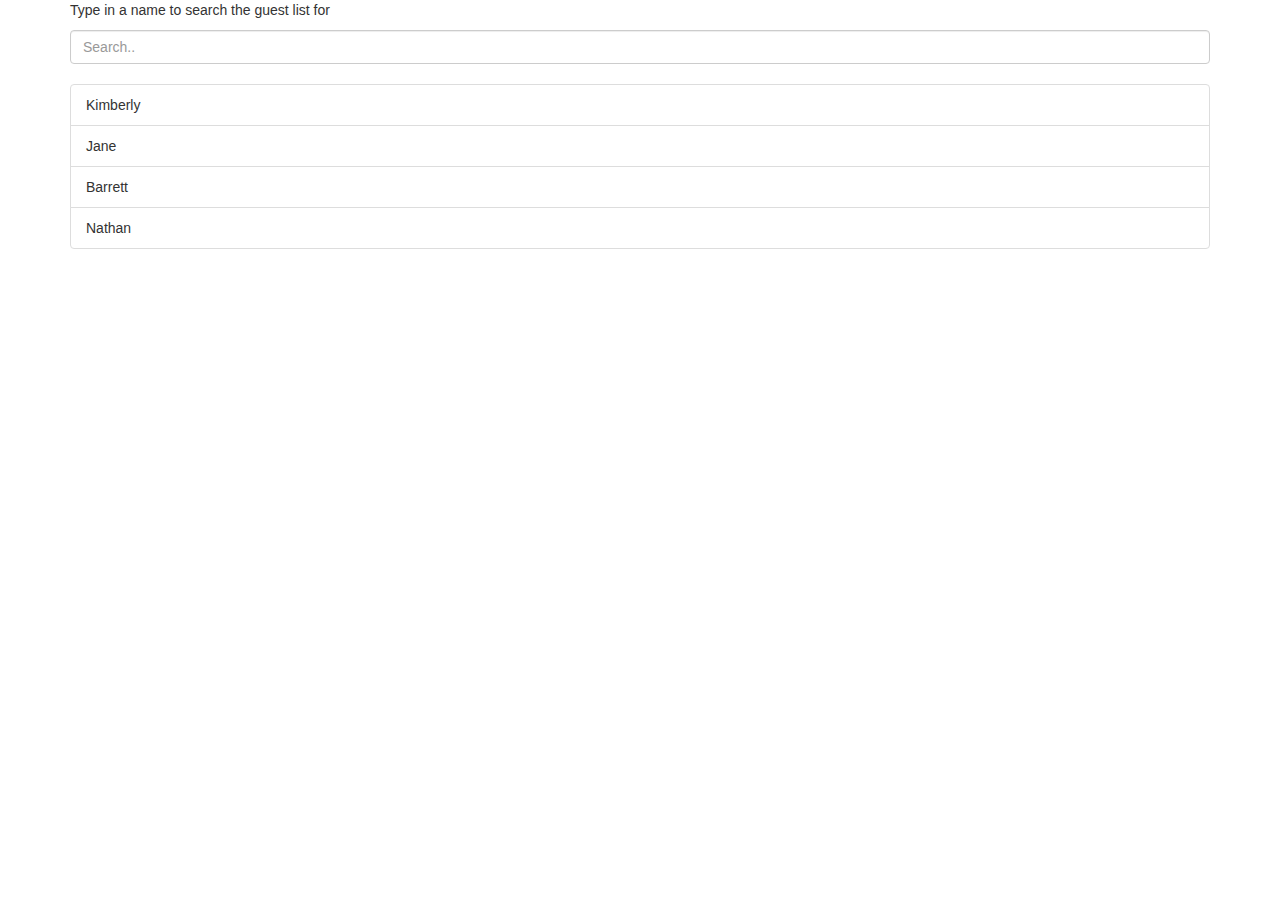
==== guest_list.html @ 476c2b19 "guest list" ====
<!DOCTYPE html>
<html lang="en">
<head>
  <title>Guest List</title>
  <meta charset="utf-8">
  <meta name="viewport" content="width=device-width, initial-scale=1">

  <link rel="stylesheet" href="https://maxcdn.bootstrapcdn.com/bootstrap/3.4.0/css/bootstrap.min.css">
  <script src="https://ajax.googleapis.com/ajax/libs/jquery/3.4.1/jquery.min.js"></script>
  <script src="https://maxcdn.bootstrapcdn.com/bootstrap/3.4.0/js/bootstrap.min.js"></script>
  
  <script src='guest_list.js'></script>

  <script type='text/javascript'>
  </script>

</head>
<body>

<div class="container">
  <p>Type in a name to search the guest list for</p>  
  <input class="form-control" id="myInput" type="text" placeholder="Search..">
  <br>
  <div id='guest_list_div'>

  </div>
  <!--ul class="list-group" id="myList">
    <li class="list-group-item">Kimberly </li>
    <li class="list-group-item">Second item</li>
    <li class="list-group-item">Third item</li>
    <li class="list-group-item">Fourth</li>
  </ul-->  
</div>

<script>
$(document).ready(function(){
  //alert(make_guest_list(guests));
  document.getElementById('guest_list_div').appendChild(make_guest_list(guests));

  $("#myInput").on("keyup", function() {
    var value = $(this).val().toLowerCase();
    $("#guest_list li").filter(function() {
      $(this).toggle($(this).text().toLowerCase().indexOf(value) > -1)
    });
  });
});
</script>

</body>
</html>
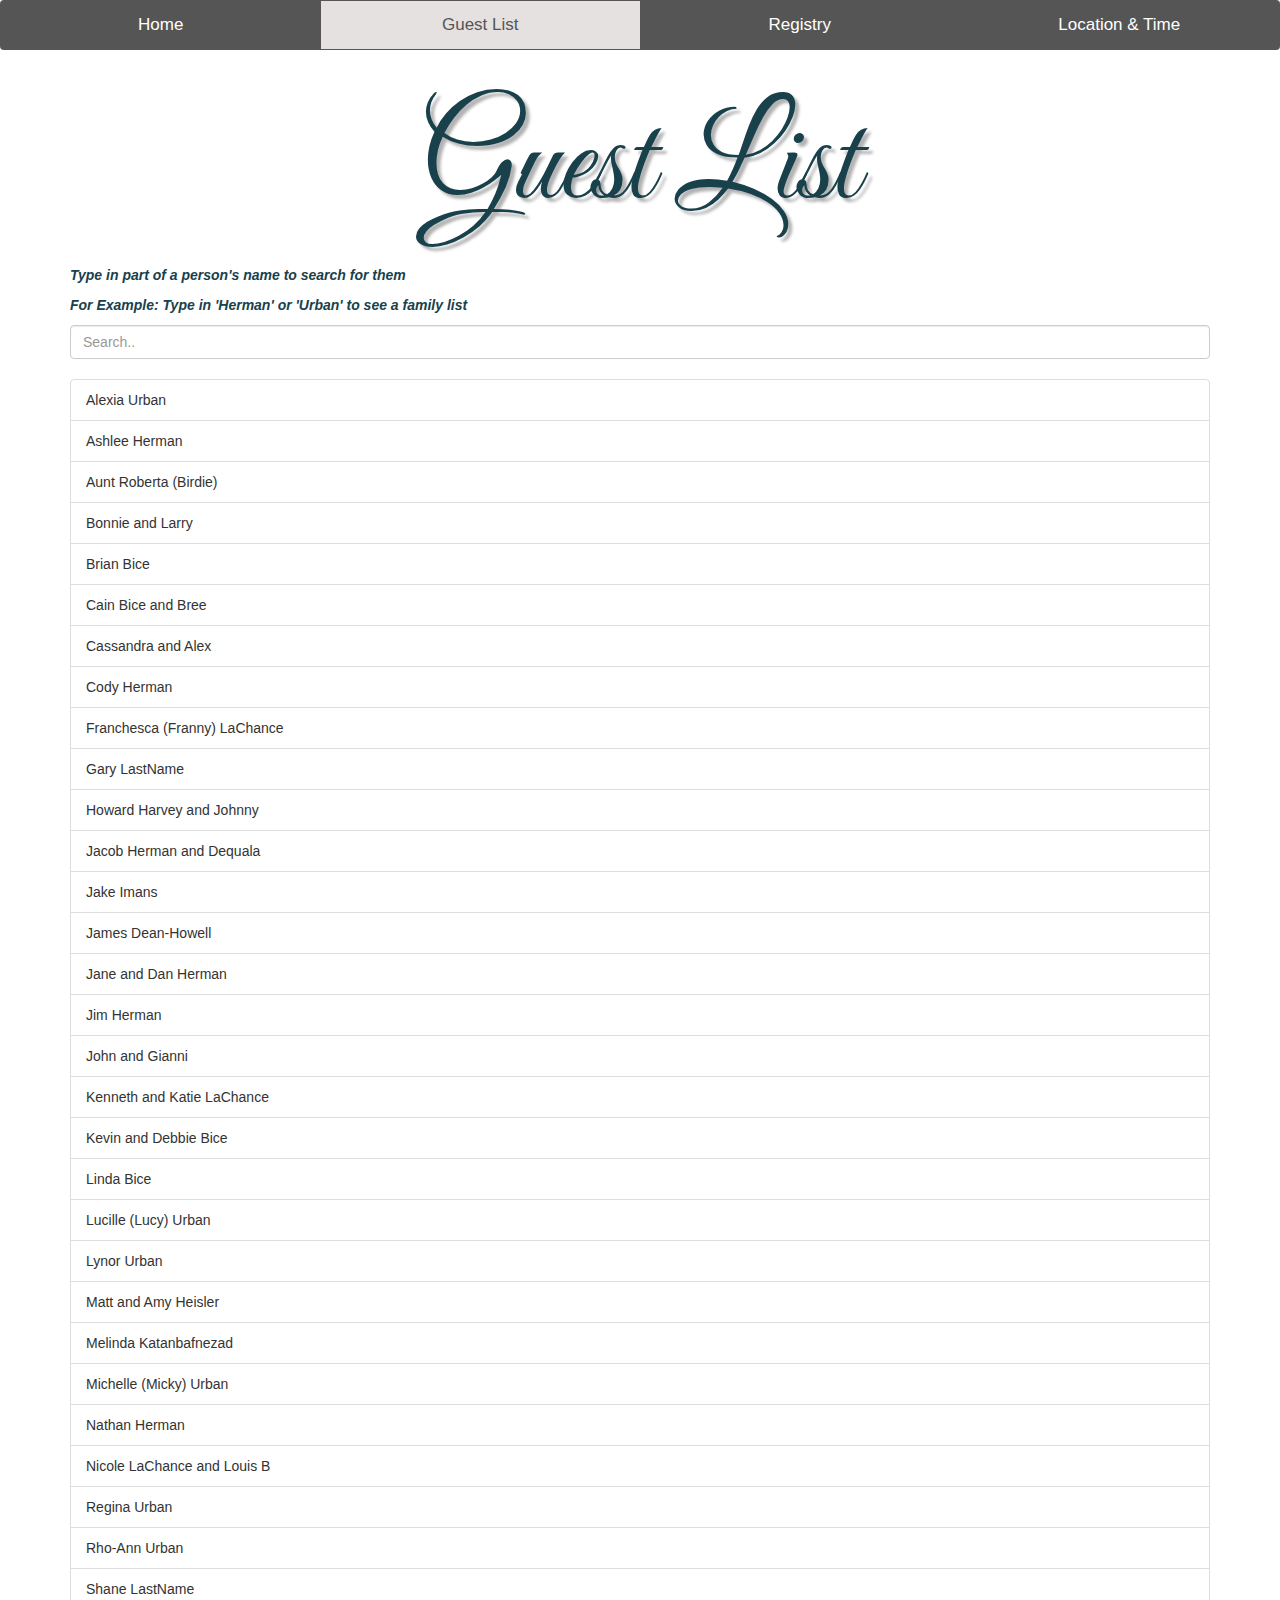
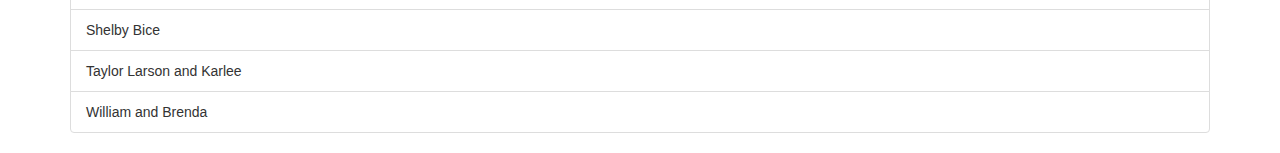
==== commit 4fef8e3c: "lots o stuff" ====
--- a/guest_list.html
+++ b/guest_list.html
@@ -5,10 +5,14 @@
   <meta charset="utf-8">
   <meta name="viewport" content="width=device-width, initial-scale=1">
 
+  <link href='http://fonts.googleapis.com/css?family=Great+Vibes' rel='stylesheet' type='text/css'>
+
+
   <link rel="stylesheet" href="https://maxcdn.bootstrapcdn.com/bootstrap/3.4.0/css/bootstrap.min.css">
   <script src="https://ajax.googleapis.com/ajax/libs/jquery/3.4.1/jquery.min.js"></script>
   <script src="https://maxcdn.bootstrapcdn.com/bootstrap/3.4.0/js/bootstrap.min.js"></script>
   
+  <link rel="stylesheet" href="guest_list.css">
   <script src='guest_list.js'></script>
 
   <script type='text/javascript'>
@@ -17,19 +21,24 @@
 </head>
 <body>
 
+<div class="navbar">
+  <a href="index.html">Home</a> 
+  <a class="active" href="guest_list.html">Guest List</a>
+  <a href="registration.html">Registry</a>
+  <a href="location.html">Location & Time</a>
+</div>
+
 <div class="container">
-  <p>Type in a name to search the guest list for</p>  
+  <h1 id='header'>Guest List</h1>
+
+  <p id='search_prompt'><i>Type in part of a person's name to search for them</i></p>  
+  <p id='search_prompt'><i>For Example: Type in 'Herman' or 'Urban' to see a family list</i></p>  
+ 
   <input class="form-control" id="myInput" type="text" placeholder="Search..">
   <br>
   <div id='guest_list_div'>
 
   </div>
-  <!--ul class="list-group" id="myList">
-    <li class="list-group-item">Kimberly </li>
-    <li class="list-group-item">Second item</li>
-    <li class="list-group-item">Third item</li>
-    <li class="list-group-item">Fourth</li>
-  </ul-->  
 </div>
 
 <script>
--- a/guest_list.css
+++ b/guest_list.css
@@ -0,0 +1,65 @@
+#header {
+  font: 400 130px/0.8 'Great Vibes', Helvetica, sans-serif;
+  text-shadow: 4px 4px 3px rgba(0,0,0,0.3); 
+  
+  margin-top: 4%;
+  margin-bottom: 4%;
+
+  text-align: center;
+}
+
+#search_prompt, #header {
+  color: #566e2d;
+  color: #18414c;
+}
+#search_prompt {
+  font-weight: bold;
+}
+
+/* Style the navigation menu */
+.navbar {
+  width: 100%;
+  background-color: #555;
+  overflow: auto;
+}
+
+/* Navigation links */
+.navbar a {
+  float: left;
+  padding: 12px;
+  color: white;
+  text-decoration: none;
+  font-size: 17px;
+  width: 25%; /* Four equal-width links. If you have two links, use 50%, and 33.33% for three links, etc.. */
+  text-align: center; /* If you want the text to be centered */
+}
+
+/* Add a background color on mouse-over */
+.navbar a:hover {
+  background-color: #000;
+}
+
+/* Style the current/active link */
+.navbar a.active {
+  background-color: #E4E1E0;
+  color: #555; 
+}
+
+/* Add responsiveness - on screens less than 500px, make the navigation links appear on top of each other, instead of next to each other */
+@media screen and (max-width: 500px) {
+  .navbar a {
+    float: none;
+    display: block;
+    width: 100%;
+    text-align: left; /* If you want the text to be left-aligned on small screens */
+  }
+}
+
+/* HOME */
+#us img[src="us.jpg"] {
+  width: 30%;
+  height: auto;
+  position: absolute;
+  top: 35%;
+  left: 25%;
+}
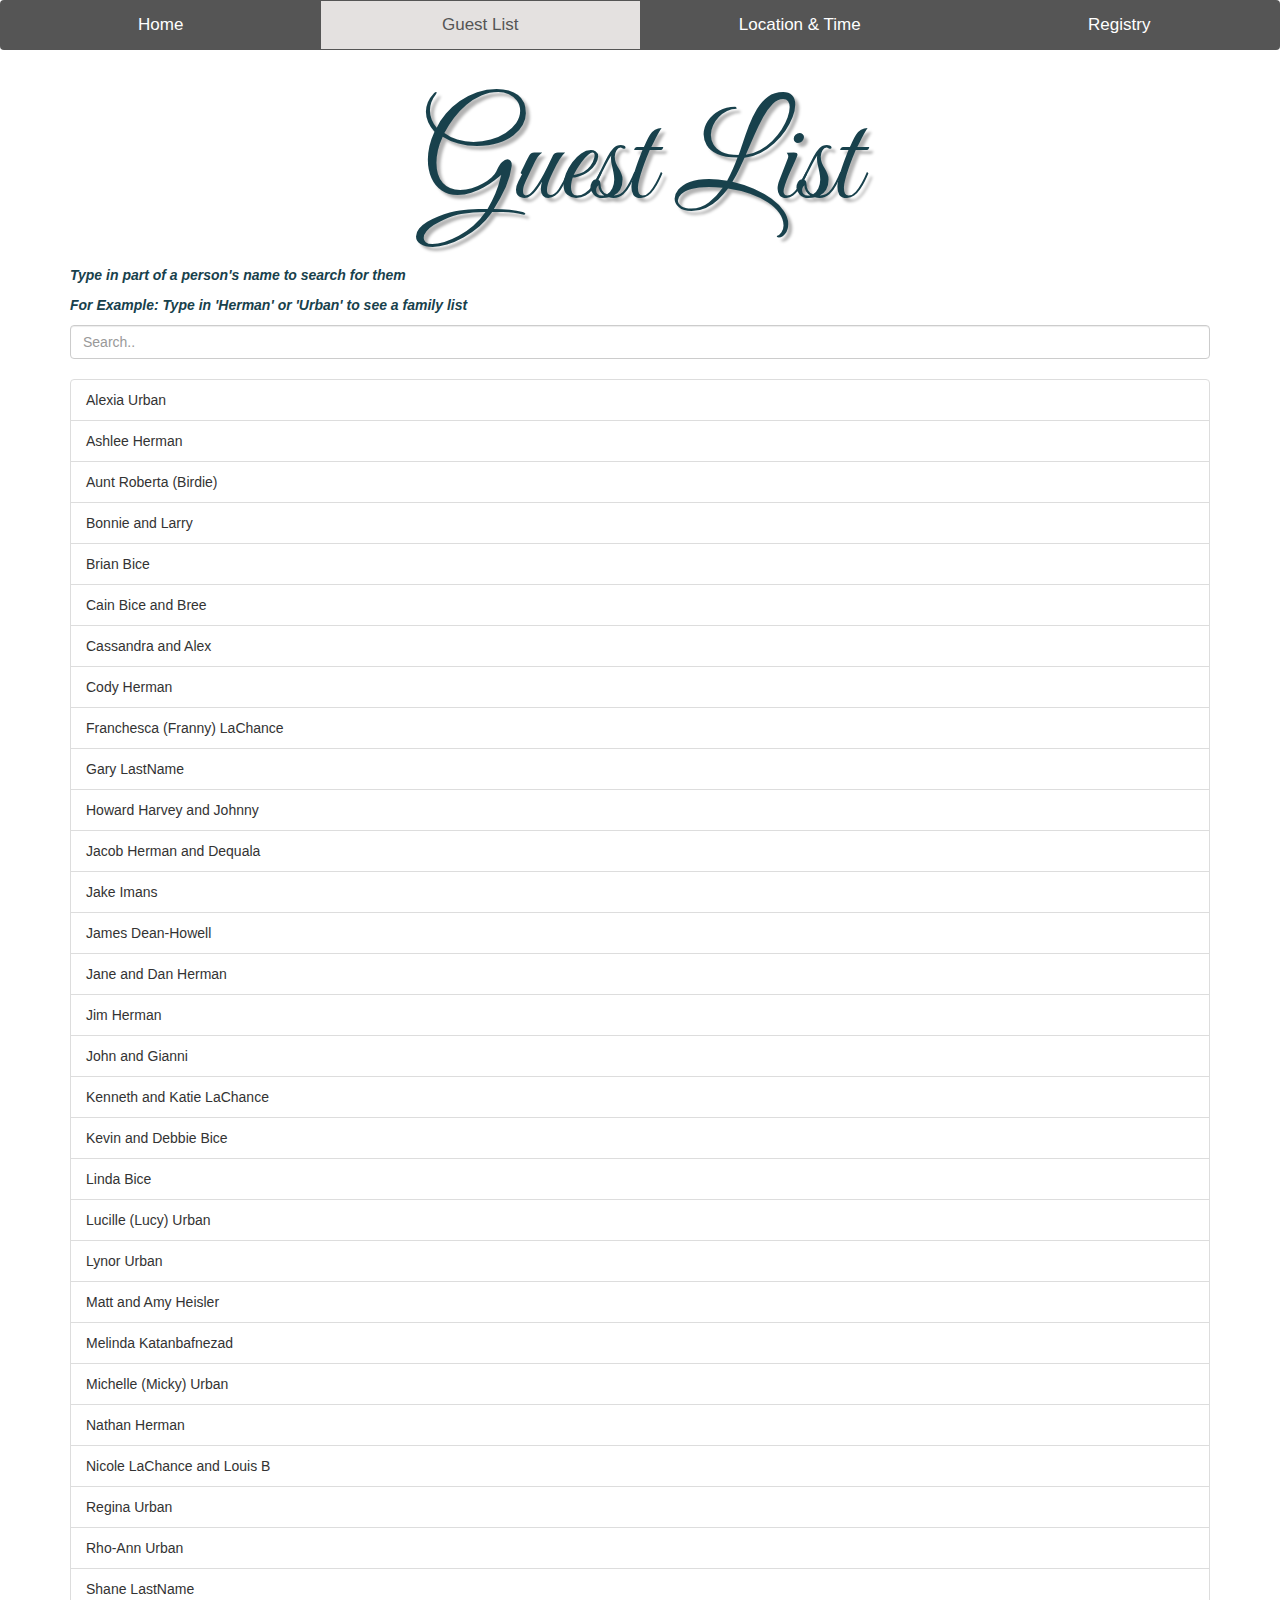
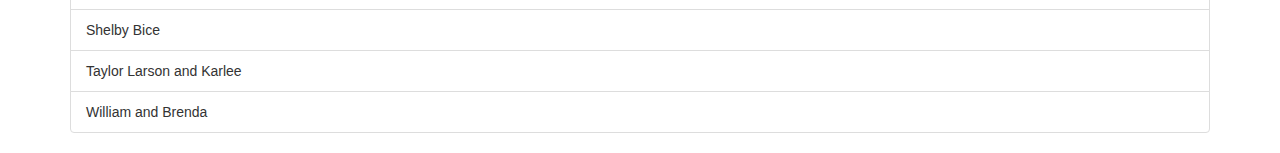
==== commit 415fc590: "loc" ====
--- a/guest_list.html
+++ b/guest_list.html
@@ -5,7 +5,10 @@
   <meta charset="utf-8">
   <meta name="viewport" content="width=device-width, initial-scale=1">
 
-  <link href='http://fonts.googleapis.com/css?family=Great+Vibes' rel='stylesheet' type='text/css'>
+  <link href='https://fonts.googleapis.com/css?family=Great+Vibes' rel='stylesheet' type='text/css'>
+  <link href="https://fonts.googleapis.com/css?family=Dancing+Script&display=swap" rel="stylesheet">
+
+
 
 
   <link rel="stylesheet" href="https://maxcdn.bootstrapcdn.com/bootstrap/3.4.0/css/bootstrap.min.css">
@@ -24,8 +27,8 @@
 <div class="navbar">
   <a href="index.html">Home</a> 
   <a class="active" href="guest_list.html">Guest List</a>
+  <a href="location.html">Location & Time</a>
   <a href="registration.html">Registry</a>
-  <a href="location.html">Location & Time</a>
 </div>
 
 <div class="container">
--- a/guest_list.css
+++ b/guest_list.css
@@ -1,5 +1,5 @@
 #header {
-  font: 400 130px/0.8 'Great Vibes', Helvetica, sans-serif;
+  font: 400 130px/0.8 'Great Vibes', 'Dancing Script', cursive;
   text-shadow: 4px 4px 3px rgba(0,0,0,0.3); 
   
   margin-top: 4%;
@@ -16,6 +16,15 @@
   font-weight: bold;
 }
 
+img {
+	width: auto;
+	height: auto;
+	max-width: 100%;
+	max-height 100%;
+ 	overflow: None;
+
+	margin-bottom: 2%;
+}
 /* Style the navigation menu */
 .navbar {
   width: 100%;
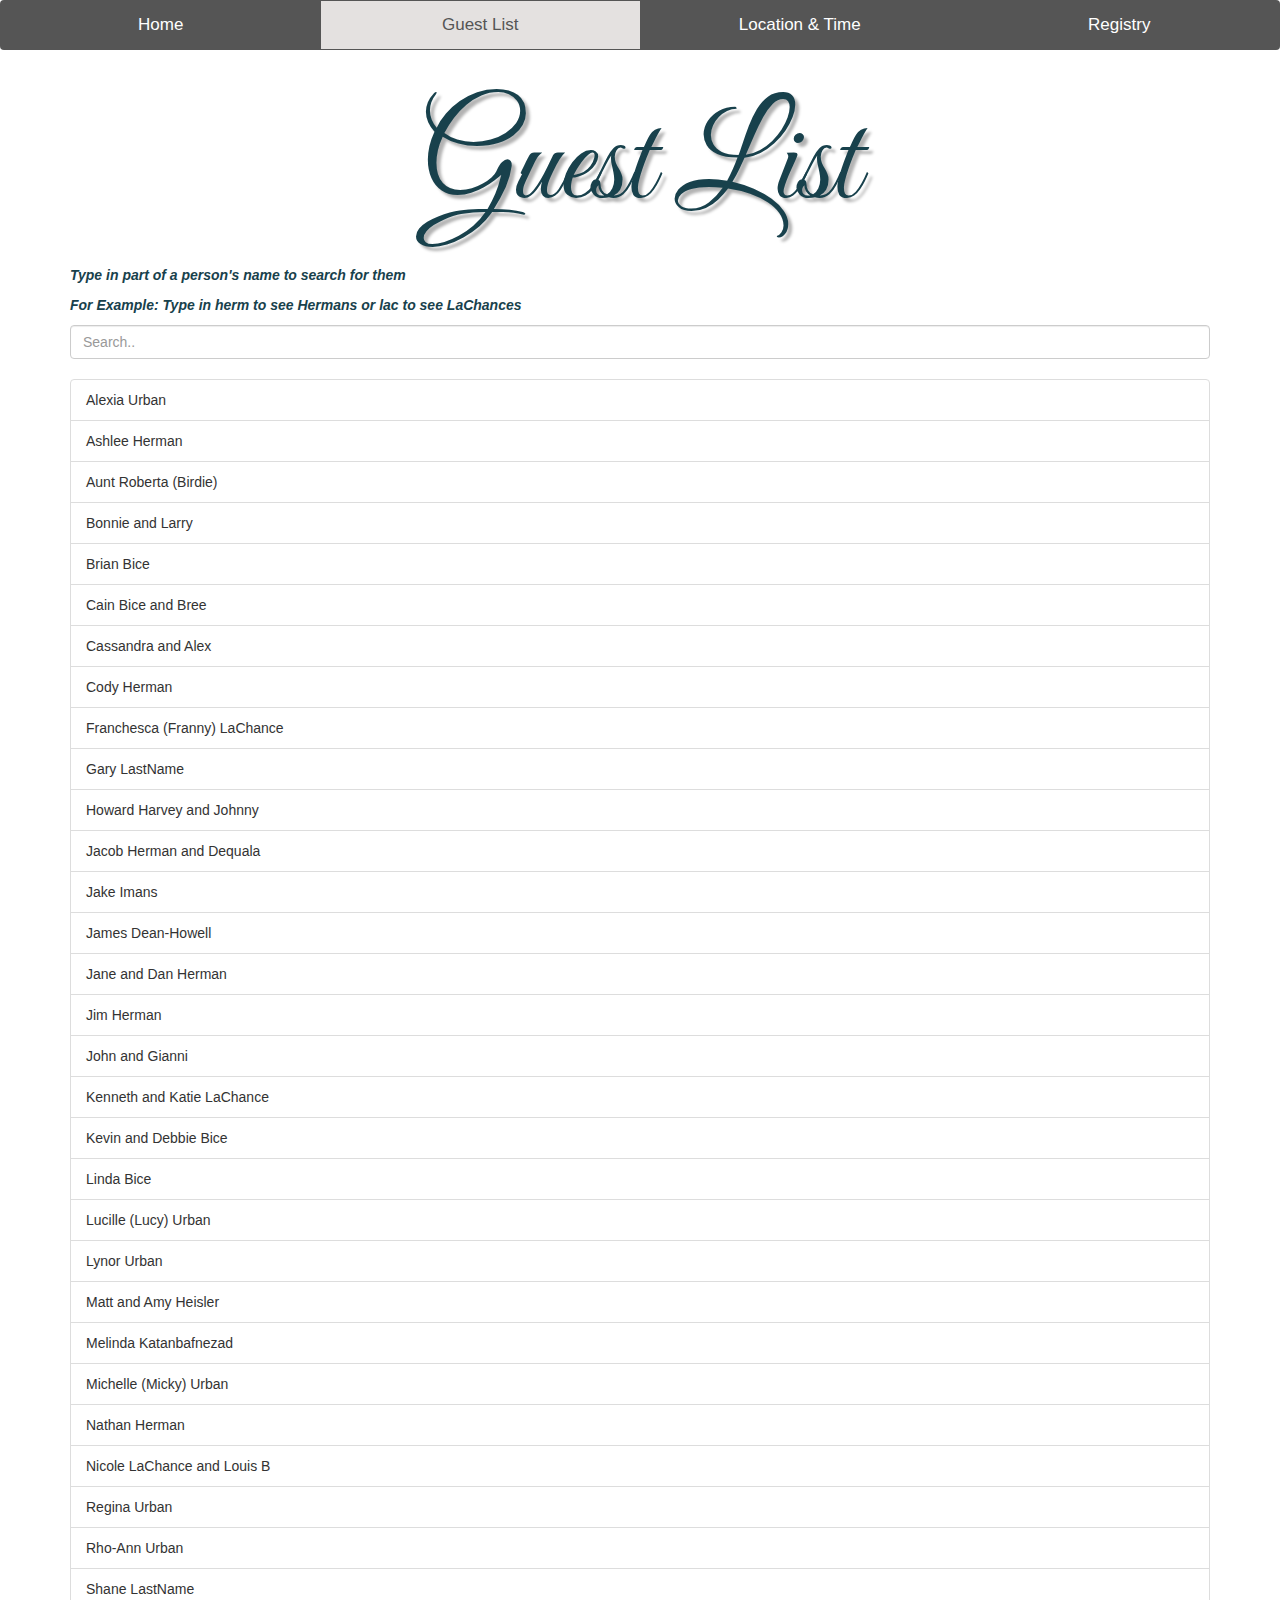
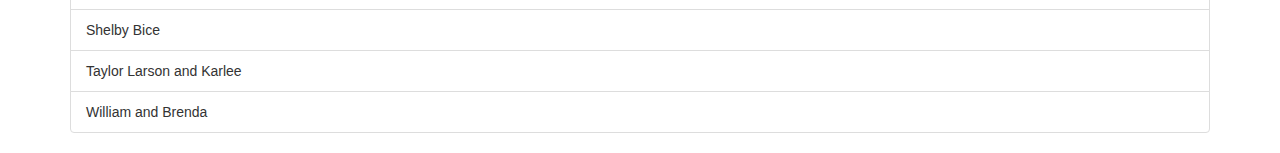
==== commit 24f9a872: "ocation update" ====
--- a/guest_list.html
+++ b/guest_list.html
@@ -35,7 +35,7 @@
   <h1 id='header'>Guest List</h1>
 
   <p id='search_prompt'><i>Type in part of a person's name to search for them</i></p>  
-  <p id='search_prompt'><i>For Example: Type in 'Herman' or 'Urban' to see a family list</i></p>  
+  <p id='search_prompt'><i>For Example: Type in herm to see Hermans or lac to see LaChances</i></p>  
  
   <input class="form-control" id="myInput" type="text" placeholder="Search..">
   <br>
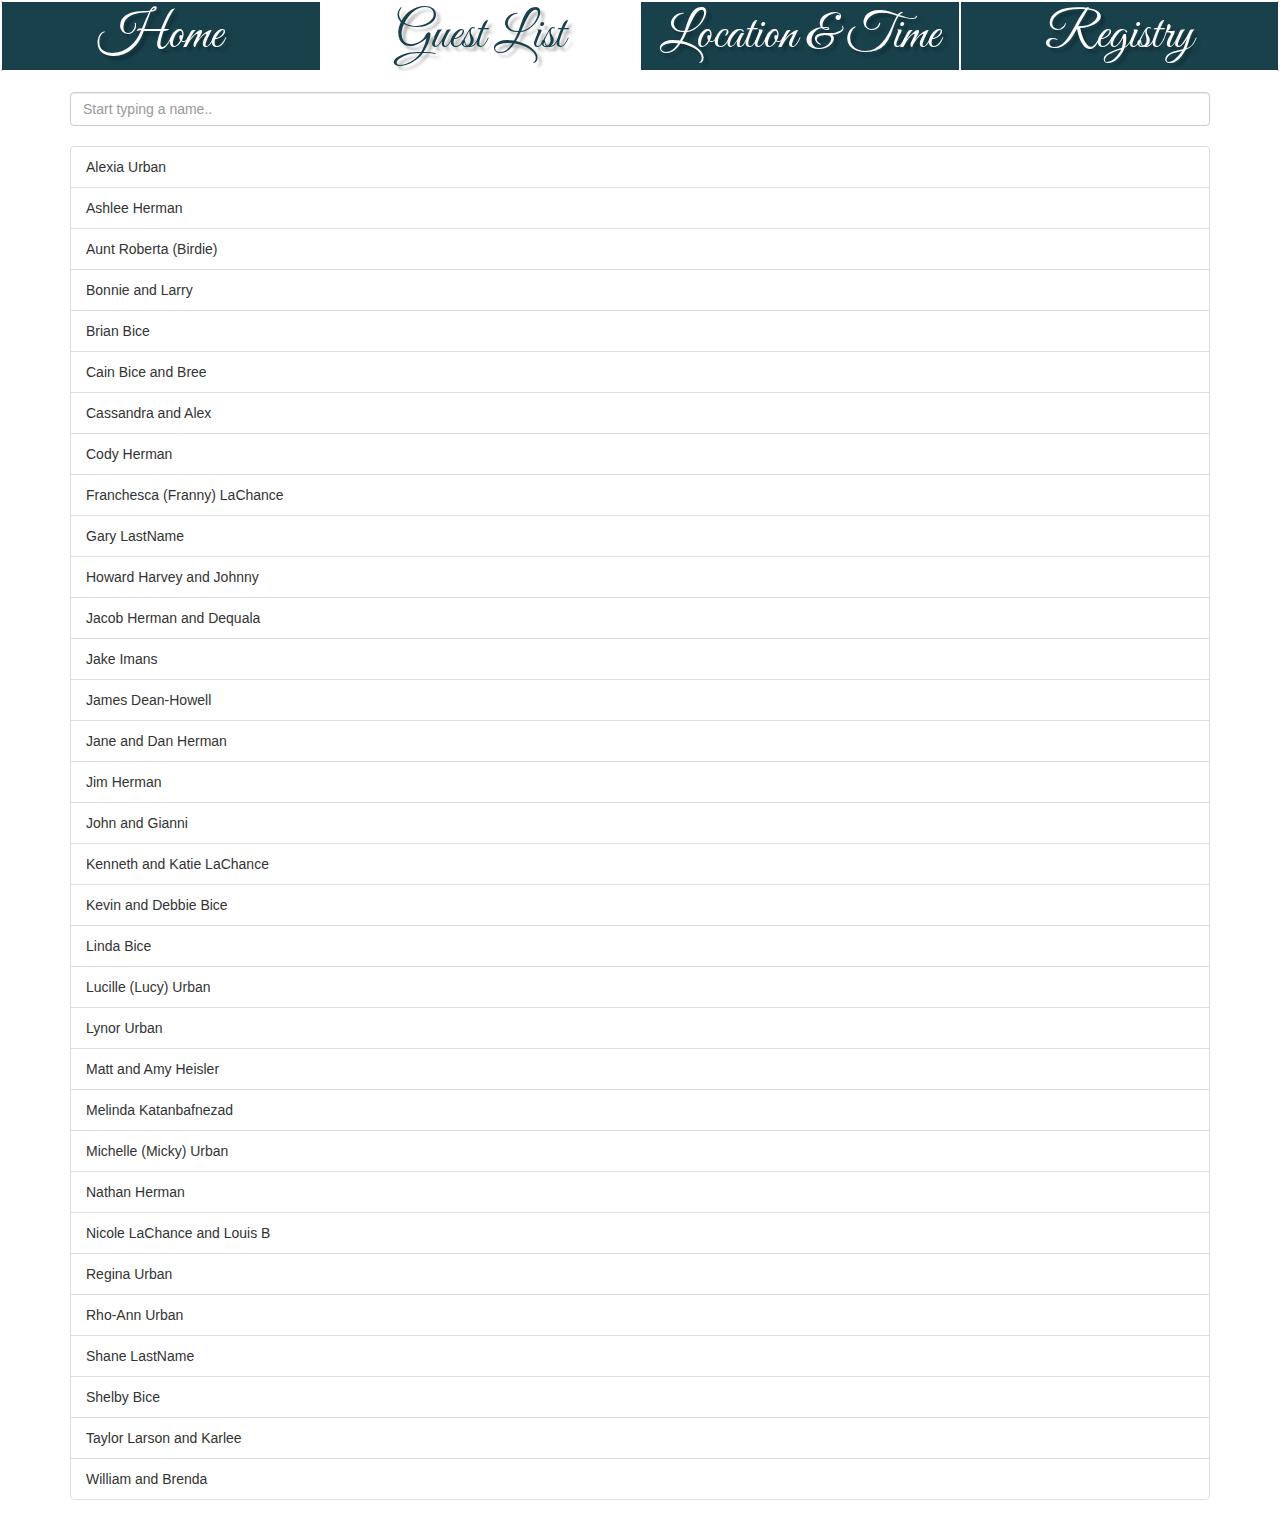
==== commit f65babc0: "lots o progress" ====
--- a/guest_list.html
+++ b/guest_list.html
@@ -15,6 +15,7 @@
   <script src="https://ajax.googleapis.com/ajax/libs/jquery/3.4.1/jquery.min.js"></script>
   <script src="https://maxcdn.bootstrapcdn.com/bootstrap/3.4.0/js/bootstrap.min.js"></script>
   
+  <link rel="stylesheet" href="nav.css">
   <link rel="stylesheet" href="guest_list.css">
   <script src='guest_list.js'></script>
 
@@ -25,19 +26,15 @@
 <body>
 
 <div class="navbar">
-  <a href="index.html">Home</a> 
-  <a class="active" href="guest_list.html">Guest List</a>
-  <a href="location.html">Location & Time</a>
-  <a href="registration.html">Registry</a>
+  <a class="col-lg-3 col-md-12  col-sm-12" href="index.html"><span class='fancy_writing'>Home</span></a>
+  <a href="guest_list.html" class='active'><span class='fancy_writing'>Guest List</span></a>
+  <a href="location.html"><span class='fancy_writing'>Location & Time</span></a>
+  <a href="registration.html"><span class='fancy_writing'>Registry</span></a>
 </div>
 
 <div class="container">
-  <h1 id='header'>Guest List</h1>
 
-  <p id='search_prompt'><i>Type in part of a person's name to search for them</i></p>  
-  <p id='search_prompt'><i>For Example: Type in herm to see Hermans or lac to see LaChances</i></p>  
- 
-  <input class="form-control" id="myInput" type="text" placeholder="Search..">
+  <input class="form-control" id="myInput" type="text" placeholder="Start typing a name..">
   <br>
   <div id='guest_list_div'>
 
--- a/nav.css
+++ b/nav.css
@@ -0,0 +1,41 @@
+.fancy_writing {
+  font: 400 50px/0.8 'Great Vibes', 'Dancing Script', cursive;
+  text-shadow: 4px 4px 3px rgba(0,0,0,0.3);
+  padding: 2px;
+}
+
+.navbar {
+  width: 100%;
+  overflow: auto;
+}
+
+.navbar a {
+  background-color: rgb(24, 65, 76);
+  float: left;
+  padding: 14px;
+  color: white;
+  text-decoration: none;
+  width: 25%; /* Four equal-width links. If you have two links, use 50%, and 33.33% for three links, etc.. */
+  text-align: center; /* If you want the text to be centered */
+  border: solid white 1px;
+}
+
+.navbar a:hover {
+  background-color: #000;
+}
+
+.navbar a.active {
+  background-color: white;
+  color: rgb(24, 65, 76);         
+}
+
+
+/*Can do with bootstrap cols later */
+@media screen and (max-width: 500px) {
+  .navbar a {
+    float: none;
+    display: block;
+    width: 100%;
+    text-align: left; /* If you want the text to be left-aligned on small screens */
+  }
+}
--- a/guest_list.css
+++ b/guest_list.css
@@ -1,74 +1,4 @@
-#header {
-  font: 400 130px/0.8 'Great Vibes', 'Dancing Script', cursive;
-  text-shadow: 4px 4px 3px rgba(0,0,0,0.3); 
-  
-  margin-top: 4%;
-  margin-bottom: 4%;
-
-  text-align: center;
-}
-
-#search_prompt, #header {
-  color: #566e2d;
+#search_prompt {
   color: #18414c;
-}
-#search_prompt {
   font-weight: bold;
 }
-
-img {
-	width: auto;
-	height: auto;
-	max-width: 100%;
-	max-height 100%;
- 	overflow: None;
-
-	margin-bottom: 2%;
-}
-/* Style the navigation menu */
-.navbar {
-  width: 100%;
-  background-color: #555;
-  overflow: auto;
-}
-
-/* Navigation links */
-.navbar a {
-  float: left;
-  padding: 12px;
-  color: white;
-  text-decoration: none;
-  font-size: 17px;
-  width: 25%; /* Four equal-width links. If you have two links, use 50%, and 33.33% for three links, etc.. */
-  text-align: center; /* If you want the text to be centered */
-}
-
-/* Add a background color on mouse-over */
-.navbar a:hover {
-  background-color: #000;
-}
-
-/* Style the current/active link */
-.navbar a.active {
-  background-color: #E4E1E0;
-  color: #555; 
-}
-
-/* Add responsiveness - on screens less than 500px, make the navigation links appear on top of each other, instead of next to each other */
-@media screen and (max-width: 500px) {
-  .navbar a {
-    float: none;
-    display: block;
-    width: 100%;
-    text-align: left; /* If you want the text to be left-aligned on small screens */
-  }
-}
-
-/* HOME */
-#us img[src="us.jpg"] {
-  width: 30%;
-  height: auto;
-  position: absolute;
-  top: 35%;
-  left: 25%;
-}
